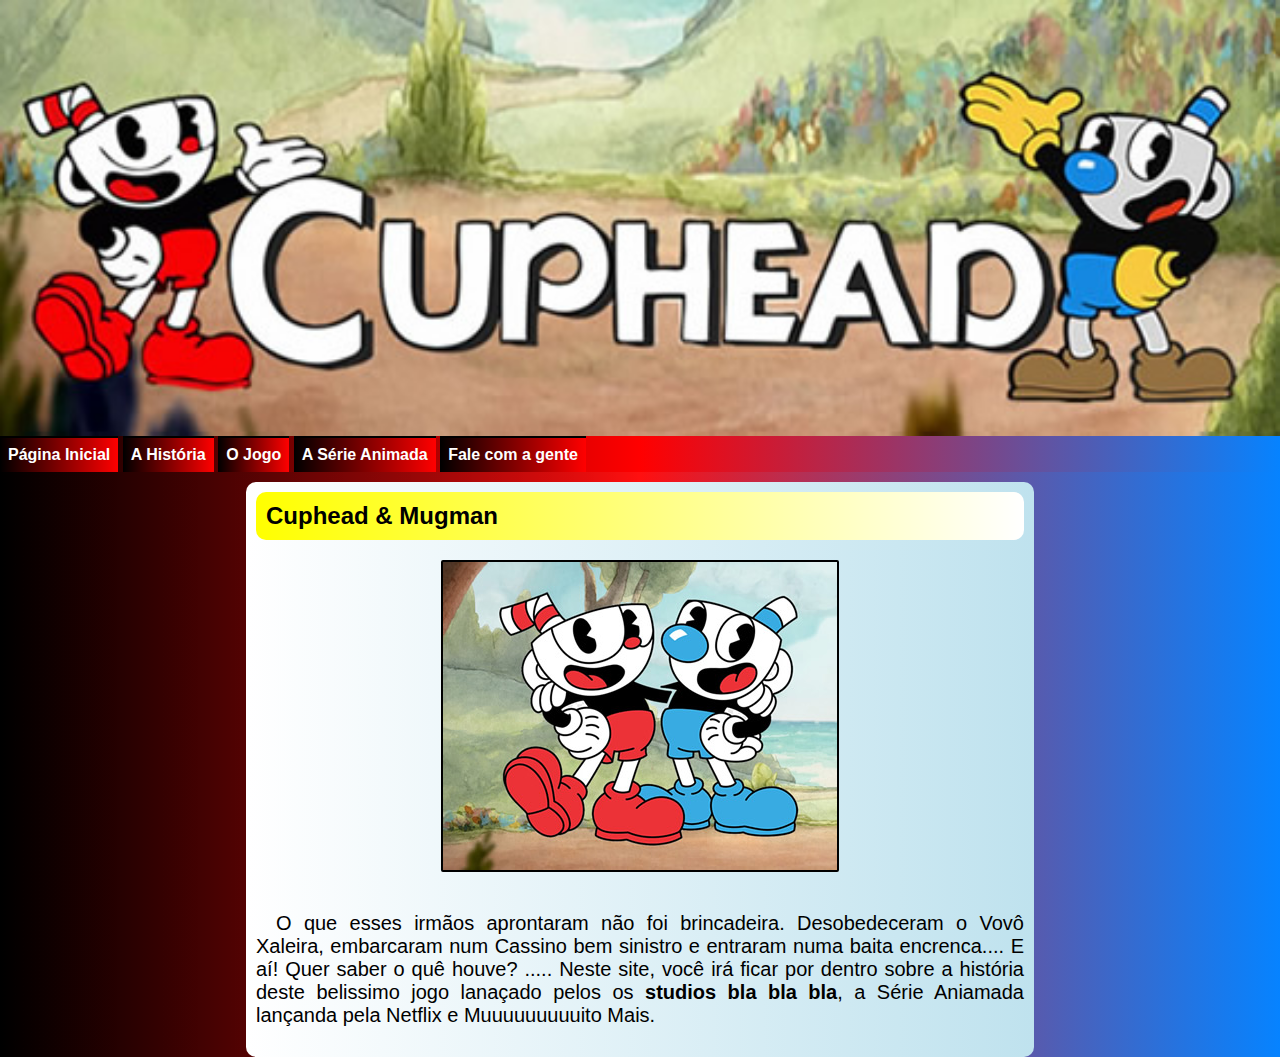
==== index.html @ 3a6b0582 "atualizacao 001" ====
<!DOCTYPE html>
<html lang="pt-br">
<head>
    <meta charset="UTF-8">
    <meta http-equiv="X-UA-Compatible" content="IE=edge">
    <meta name="viewport" content="width=device-width, initial-scale=1.0">
    <link rel="stylesheet" href="style.css">
    <link href="https://fonts.googleapis.com/icon?family=Material+Icons" rel="stylesheet">
    <link rel="stylesheet" href="estilos/media-queries.css">

    <title>Media Queries</title>
</head>
<body onresize="mudouTamanho()">
    <header>
        <img src="imagens/topo-celular003.jpg" alt="Imagem para Celular">
        <span id="burguer" class="material-icons" onclick="clickMenu()">menu</span> <!--LINHA DO DESIGNER DO MENU HAMBURGUER-->
        
        <menu id="itens"> <!--IDO ITENS CRIADO PARA JAVASCRIPT-->
            <ul>
                <li><a href="#">Página Inicial</a></li>
                <li><a href="#">A História</a></li>
                <li><a href="#">O Jogo</a></li>
                <li><a href="#">A Série Animada</a></li>
                <li><a href="#">Fale com a gente</a></li>
            </ul>
        </menu>

    </header> <!--CABEÇALHO DO SITE-->
    
    <main>
        <article>
            <h2>Cuphead & Mugman</h2>

            <img class="img-pequena" src="imagens/img001-p.jpg" alt="Logo Inicial">

            <p>
                O que esses irmãos aprontaram não foi brincadeira. Desobedeceram o Vovô Xaleira, embarcaram num Cassino bem sinistro e entraram numa baita encrenca.... E aí! Quer saber o quê houve? .....
                Neste site, você irá ficar por dentro sobre a história deste belissimo jogo lanaçado pelos os <strong>studios bla bla bla</strong>, a Série Aniamada lançanda pela Netflix e Muuuuuuuuuito Mais.
            </p>
            
            
        </article>
    </main>

    <!--FUNÇÃO JAVASCRIPT PARA CONFIGURAÇÃO DO MENU HAMBURGUER-->
    <script>
        function mudouTamanho() {
            if (window.innerWidth >= 768) {
                itens.style.display = 'block'
            } else {
                itens.style.display = 'none'
            }
        }
    
        function clickMenu() {
            if (itens.style.display == 'block') {
                itens.style.display = 'none'
            } else {
                itens.style.display = 'block'
            }
        }
    </script>

</body>
</html>
---- style.css ----
@charset "UTF-8";

/*CONFIGURAÇÃO BASE DA VERSÃO PARA CELULAR*/

* {
    font-family: Arial, Helvetica, sans-serif; /*DEFINICAO DE TODAS AS FONTES DO SITE*/

    margin: 0px; /*RETIRANDO TODO O ESPAÇAMENTO DO SITE*/ 
    padding: 0px; /*RETIRANDO TODO O ESPAÇAMENTO DO SITE*/
}

body, html {
    width: 100vw;
    background-image: linear-gradient(to right, black, rgba(255, 0, 0, 0.751),#0683FF); /*DEFINICAO DO FUNDO DO CABEÇALHO*/

}


/*------- INICIO DA CONFIGURAÇÃO DO CABEÇALHO -------*/
header {
    display: block;
    margin: auto;
    width: 100vw;
    background-image: linear-gradient(to right, black, red,#0683FF); /*DEFINICAO DO FUNDO DO CABEÇALHO*/
    

}

header img { /*CONFIGURAÇÃO DA IMAGEM DO TOPO*/
    display: block;
    margin: auto;
    width: 100vw; /*PREENCHEU DE CANTO A CANTO O MENU HAMBU*/
    
    
}
/*------- FIM DA CONFIGURAÇÃO DO CABEÇALHO -------*/


/*------- INICIO DA CONFIGURAÇÃO DO MENU HAMBUGUINHO -------*/
span#burguer {
    background-image: linear-gradient(to right, black);
    color: white;
    display: block; /*PREENCHER TODO BACKGROUND DE UM CANTO A OUTRO DA TELA*/
    text-align: center; /*CENTRALIZAR O ICONE*/
    padding: 6px;
    border-bottom: 2px solid black;
    cursor: pointer; /*O CURSO IRÁ VIRAR UMA MÃOZINHA*/
}

span#burguer:hover {
    background-image: linear-gradient(to right, white,red,white); /*MUDAR A COR AO PASSAR O CURSO*/
    color: black; /*MUDAR A COR AO PASSAR O CURSO*/
}


/*------- INICIO DA CONFIGURAÇÃO DO MENU -------*/
menu {
    display: none; /*FICARÁ FIXO*/    
}

menu ul { /*CONFIGURAÇÃO DO MENU*/
    list-style-type: none; /*RETIRAR A BOLINHA DO MENU*/
    
}

menu a { /*CONFIGURAÇÃO DOS LINKS DENTRO DO MENU*/
    display: block;
    padding: 8px; /*ESPAÇAMENTO ENTRE OS MENUS*/
    text-decoration: none; /*RETIRAR O SUBLINHADO DO LINK*/
    text-align: center; /*ALINHAMENTO DO TEXTO DO MENU*/
    background-image: linear-gradient(to right, black, red);
    color: white; /*COR DO TEXTO*/
    font-weight: bold; /*NEGRITO*/
    border-top: 2px solid black /*BORDAS DA DIVISÃO DOS MENUS*/

}

menu a:hover { /*CONFIGURAÇÃO AO PASSAR O MOUSE NO MENU*/
    background-image: linear-gradient(to right, white, blue);
    color: black;
}
/*------- FIM DA CONFIGURAÇÃO DO MENU -------*/


/*------- INICIO DA CONFIGURAÇÃO DO CONTEUDO -------*/
main { /*CONFIGURAÇÃO DO CONTEUDO*/
    display: block;
    margin: auto;
    width: 80vw; /*ESPAÇAMENTO LATERAL DO CONTEUDO*/
    background-image: linear-gradient(to right, white, rgb(191, 226, 238));/*DEFINICAO DA COR DO FUNDO DO CONTEUDO*/
    margin-top: 10px; /*ESPAÇAMENTO DO CONTEUDO ENTRE O MENU*/
    padding: 10px; /*DEIXADO O TEXTODO CONTEUDO SEPARADO DAS BORDAS */
    border-radius: 10px; /*ARREDONDAMENTO DAS BORDAAS*/

}

article h2 {
    padding-bottom: 20px; /*ESPAÇAMENTO ABAIXO DO TIUTLO COM INICIO DO TEXTO*/
    background-image: linear-gradient(to right, yellow, white);
    border-radius: 10px;
    padding: 10px;
}

article img.img-pequena { /*CONFIGURANDO AS IMAGENS DO CONTEUDO*/
    display: block;
    margin: auto; /*CENTRALIZANDO A IMAGEM*/
    max-width: 50vw;
    margin-top: 20px;
    margin-bottom: 40px;
    border: 2px solid black;
    border-radius: 2px;
}

article p {
    text-align: justify; /*O TEXTO IRA FICAR JUSTIFICADO*/
    margin-bottom: 20px; /*ESPAÇAMENTO ABAIXO DE CADA PARAGRAFO*/
    text-indent: 20px; /*ESPAÇAMENTO DO INICIO DE CADA PARAGRAFO*/
    font-size: 20px;
}
---- estilos/media-queries.css ----
@charset "UTF-8";
/*CONFIGURAÇÃO PARA OUTRAS TELAS*/


/* TYICAL DEVICE BREAKPOINTS
-----------------------------
Pequenas telas: até 600px
Celular: de 600px até 768px
Tablet: 768px até 992px
Desktop: 992px até 1200px
Grandes telas: acima de 1200px

*/

/*CONFINGURAÇÃO PARA MENU AO CRESCER A TELA*/
@media screen and (min-width: 768px) {
    span#burguer {
        display: none;
    }

    menu {
        display: block;
        
    }

    menu ul li {
        display: inline-block;
        
        
    }

    main {
        width: 768px;
    }


}
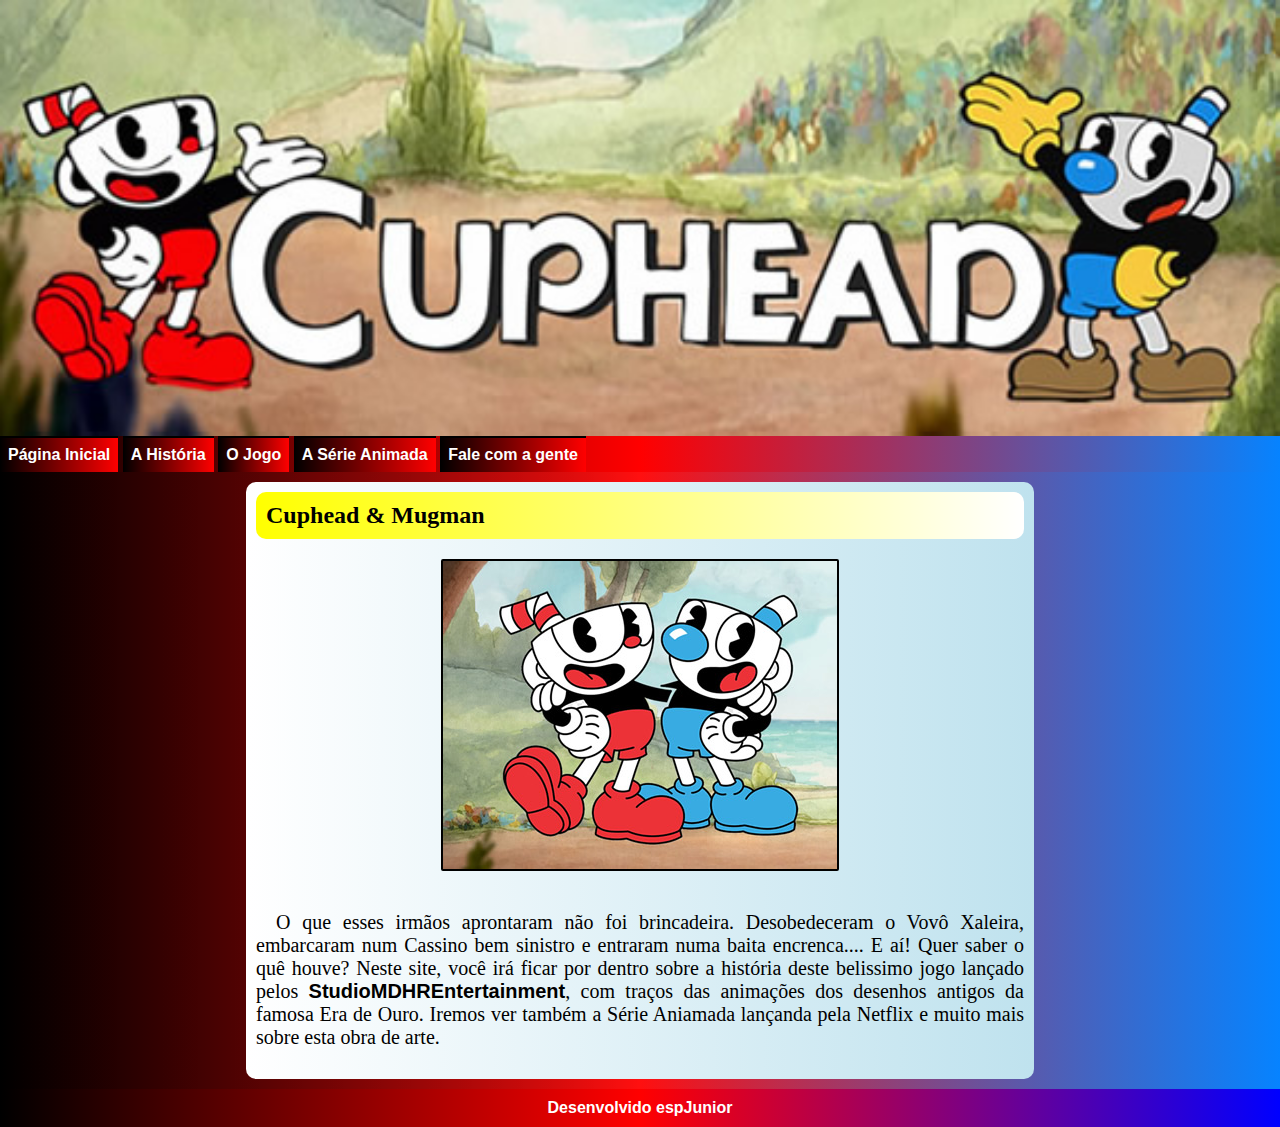
==== commit 4fe8a9a1: "novas atualização" ====
--- a/index.html
+++ b/index.html
@@ -34,15 +34,16 @@
             <img class="img-pequena" src="imagens/img001-p.jpg" alt="Logo Inicial">
 
             <p>
-                O que esses irmãos aprontaram não foi brincadeira. Desobedeceram o Vovô Xaleira, embarcaram num Cassino bem sinistro e entraram numa baita encrenca.... E aí! Quer saber o quê houve? .....
-                Neste site, você irá ficar por dentro sobre a história deste belissimo jogo lanaçado pelos os <strong>studios bla bla bla</strong>, a Série Aniamada lançanda pela Netflix e Muuuuuuuuuito Mais.
+                O que esses irmãos aprontaram não foi brincadeira. Desobedeceram o Vovô Xaleira, embarcaram num Cassino bem sinistro e entraram numa baita encrenca.... E aí! Quer saber o quê houve?
+                Neste site, você irá ficar por dentro sobre a história deste belissimo jogo lançado pelos <strong>StudioMDHREntertainment</strong>, com traços das animações dos desenhos antigos da famosa Era de Ouro. Iremos ver também a Série Aniamada lançanda pela Netflix e muito mais sobre esta obra de arte.
             </p>
+            
             
             
         </article>
     </main>
 
-    <!--FUNÇÃO JAVASCRIPT PARA CONFIGURAÇÃO DO MENU HAMBURGUER-->
+        <!--FUNÇÃO JAVASCRIPT PARA CONFIGURAÇÃO DO MENU HAMBURGUER-->
     <script>
         function mudouTamanho() {
             if (window.innerWidth >= 768) {
@@ -61,5 +62,13 @@
         }
     </script>
 
+<footer>
+    <p>
+        Desenvolvido espJunior
+    </p>
+</footer>
+
+
 </body>
+
 </html>--- a/style.css
+++ b/style.css
@@ -1,10 +1,19 @@
 @charset "UTF-8";
+
+/*DECLARAÇÃO DA FONTE PARA USO*/
+
+/*@font-face {
+    font-family: 'Cuphead';
+    src: url(../meus-testes/fontes/bodo-amat.ttf) format('truetype');
+}
+*/
+/*FIM DA DECLARAÇÃO DA FONTE PARA USO*/
+
 
 /*CONFIGURAÇÃO BASE DA VERSÃO PARA CELULAR*/
 
 * {
     font-family: Arial, Helvetica, sans-serif; /*DEFINICAO DE TODAS AS FONTES DO SITE*/
-
     margin: 0px; /*RETIRANDO TODO O ESPAÇAMENTO DO SITE*/ 
     padding: 0px; /*RETIRANDO TODO O ESPAÇAMENTO DO SITE*/
 }
@@ -61,6 +70,7 @@
 menu ul { /*CONFIGURAÇÃO DO MENU*/
     list-style-type: none; /*RETIRAR A BOLINHA DO MENU*/
     
+    
 }
 
 menu a { /*CONFIGURAÇÃO DOS LINKS DENTRO DO MENU*/
@@ -95,6 +105,7 @@
 }
 
 article h2 {
+    font-family: 'Cuphead'; /*CHAMANDO A FONTE DECLARADA*/
     padding-bottom: 20px; /*ESPAÇAMENTO ABAIXO DO TIUTLO COM INICIO DO TEXTO*/
     background-image: linear-gradient(to right, yellow, white);
     border-radius: 10px;
@@ -115,7 +126,19 @@
     text-align: justify; /*O TEXTO IRA FICAR JUSTIFICADO*/
     margin-bottom: 20px; /*ESPAÇAMENTO ABAIXO DE CADA PARAGRAFO*/
     text-indent: 20px; /*ESPAÇAMENTO DO INICIO DE CADA PARAGRAFO*/
+    font-family: 'Cuphead';
     font-size: 20px;
+}
+
+footer {
+    display: block;
+    margin: auto;
+    margin-top: 10px;
+    text-align: center;
+    background-image: linear-gradient(to right, black, red,blue);
+    color: white;
+    font-weight: bold;
+    padding: 10px;
 }
 
 
--- a/estilos/media-queries.css
+++ b/estilos/media-queries.css
@@ -20,12 +20,13 @@
 
     menu {
         display: block;
-        
+                
     }
 
-    menu ul li {
+    menu ul li { /*CONFIGURAR O MENU APOS MUDANCA DE TELA*/
         display: inline-block;
         
+                
         
     }
 
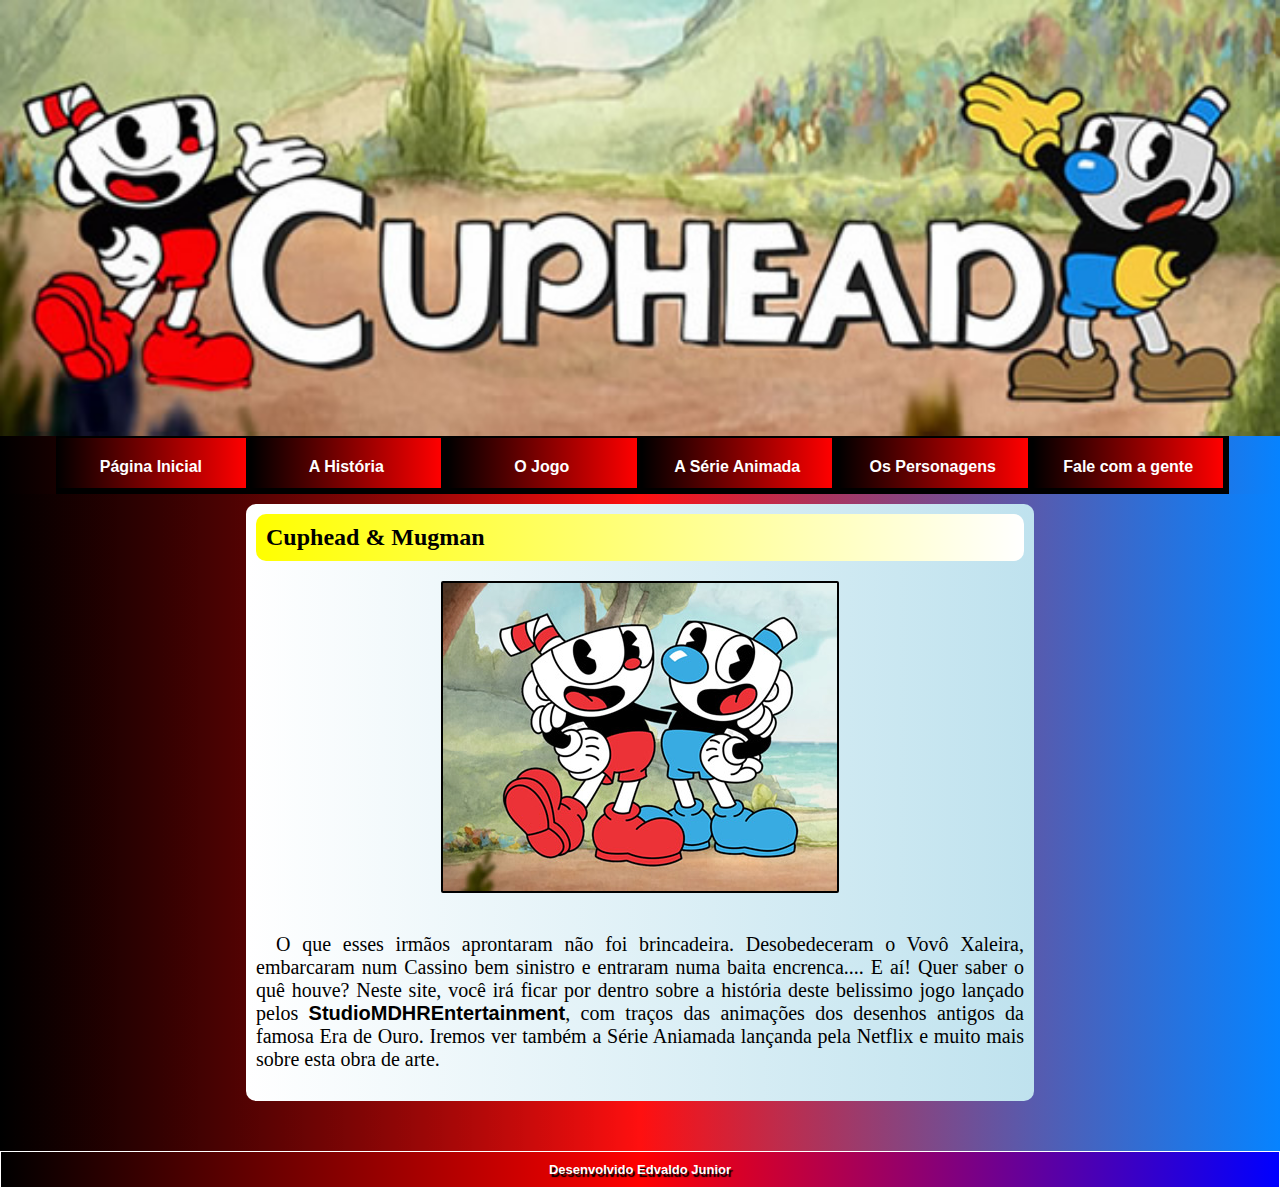
==== commit 86f37394: "atualizacao nova01" ====
--- a/index.html
+++ b/index.html
@@ -21,6 +21,7 @@
                 <li><a href="#">A História</a></li>
                 <li><a href="#">O Jogo</a></li>
                 <li><a href="#">A Série Animada</a></li>
+                <li><a href="#">Os Personagens</a></li>
                 <li><a href="#">Fale com a gente</a></li>
             </ul>
         </menu>
@@ -64,7 +65,7 @@
 
 <footer>
     <p>
-        Desenvolvido espJunior
+        Desenvolvido Edvaldo Junior
     </p>
 </footer>
 
--- a/style.css
+++ b/style.css
@@ -81,7 +81,8 @@
     background-image: linear-gradient(to right, black, red);
     color: white; /*COR DO TEXTO*/
     font-weight: bold; /*NEGRITO*/
-    border-top: 2px solid black /*BORDAS DA DIVISÃO DOS MENUS*/
+    border-top: 2px solid black; /*BORDAS DA DIVISÃO DOS MENUS*/
+    transition-duration: .9s; /*TRANSICAO SUAVE DA MUDANÇA DE SELECAO DOS MENUS*/
 
 }
 
@@ -108,7 +109,7 @@
     font-family: 'Cuphead'; /*CHAMANDO A FONTE DECLARADA*/
     padding-bottom: 20px; /*ESPAÇAMENTO ABAIXO DO TIUTLO COM INICIO DO TEXTO*/
     background-image: linear-gradient(to right, yellow, white);
-    border-radius: 10px;
+    border-radius: 10px; /*ARREDONDADMENTO DO BACKGROUND*/
     padding: 10px;
 }
 
@@ -118,30 +119,34 @@
     max-width: 50vw;
     margin-top: 20px;
     margin-bottom: 40px;
-    border: 2px solid black;
+    border: 2px solid black; /*BORDA DA IMAGEM*/
     border-radius: 2px;
 }
 
-article p {
+article p { /*CONFIGURAÇÃO DO PARAGRAFO*/
     text-align: justify; /*O TEXTO IRA FICAR JUSTIFICADO*/
     margin-bottom: 20px; /*ESPAÇAMENTO ABAIXO DE CADA PARAGRAFO*/
     text-indent: 20px; /*ESPAÇAMENTO DO INICIO DE CADA PARAGRAFO*/
-    font-family: 'Cuphead';
-    font-size: 20px;
+    font-family: 'Cuphead'; /*CHAMANDO A FONTE PERSONALIZADA*/
+    font-size: 20px; /*TAMANHO DA FONTE*/
 }
 
+/*---- INICIO DA CONFIGURAÇÃO DO RODAPE ----*/
 footer {
+    background-image: linear-gradient(to right, black, red,blue);
     display: block;
     margin: auto;
-    margin-top: 10px;
+    margin-top: 50px;
+    border: 1px solid white;
     text-align: center;
-    background-image: linear-gradient(to right, black, red,blue);
     color: white;
+    text-shadow: 2px 3px 1px black;
     font-weight: bold;
+    font-size: 13px;
     padding: 10px;
 }
+/*---- FIM DA CONFIGURAÇÃO DO RODAPE ----*/
 
 
 
 
-
--- a/estilos/media-queries.css
+++ b/estilos/media-queries.css
@@ -20,14 +20,27 @@
 
     menu {
         display: block;
+        text-align: center;
+        
+                        
+    }
+
+    menu ul li { /*CONFIGURAR O MENU APOS MUDANCA DE TELA*/
+        display: inline-block; /*MENU FICARÁ UM AO LADO DO OUTRO*/
+        
+        width: 190px; /*ALARGAMENTO DOS MENUS NAS TELAS GRANDES*/
+        margin-right: -5px; /*RETIRAR O ESPAÇAMENTO DOS MENUS NAS TELAS GRANDES*/
+        border-right: 6px solid black; /*BORDAR DA PARTE DIREITA*/
+        border-bottom: 6px solid black; /*BORDAR DA PARTE DE BAIXO*/
+        
                 
     }
 
-    menu ul li { /*CONFIGURAR O MENU APOS MUDANCA DE TELA*/
-        display: inline-block;
+    menu a {
+        padding: 20px;
+        height: 10px;
         
                 
-        
     }
 
     main {
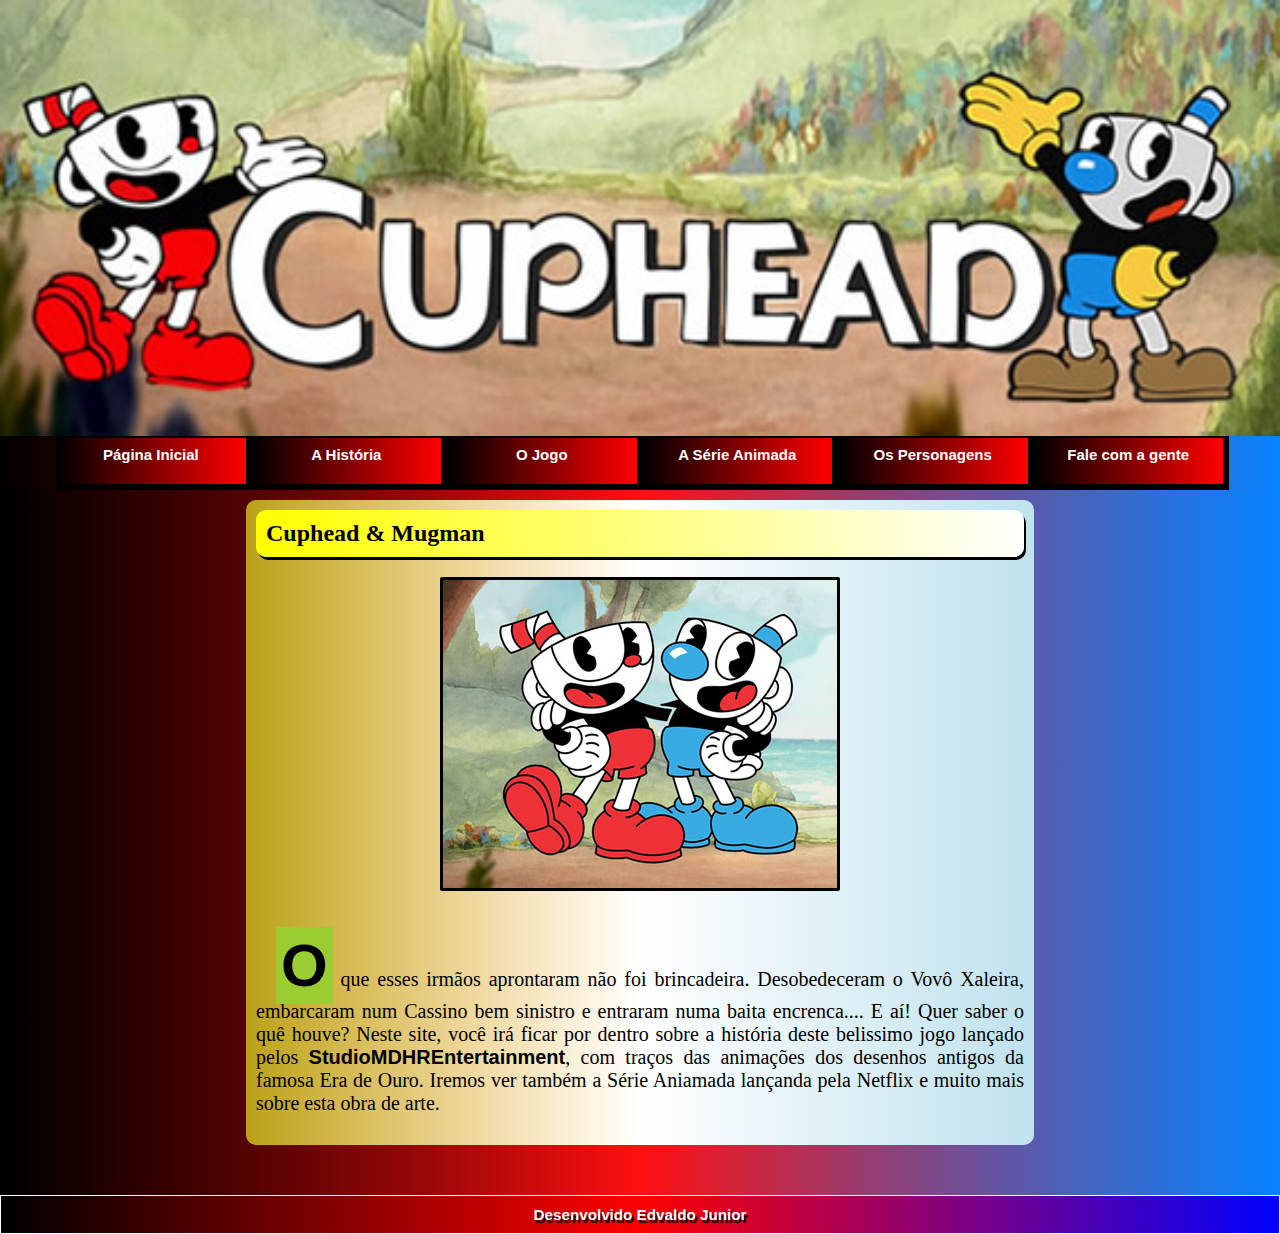
==== commit 6bf53900: "ataulizacao  002" ====
--- a/index.html
+++ b/index.html
@@ -35,7 +35,7 @@
             <img class="img-pequena" src="imagens/img001-p.jpg" alt="Logo Inicial">
 
             <p>
-                O que esses irmãos aprontaram não foi brincadeira. Desobedeceram o Vovô Xaleira, embarcaram num Cassino bem sinistro e entraram numa baita encrenca.... E aí! Quer saber o quê houve?
+                <span id="primeira-letra">O</span> que esses irmãos aprontaram não foi brincadeira. Desobedeceram o Vovô Xaleira, embarcaram num Cassino bem sinistro e entraram numa baita encrenca.... E aí! Quer saber o quê houve?
                 Neste site, você irá ficar por dentro sobre a história deste belissimo jogo lançado pelos <strong>StudioMDHREntertainment</strong>, com traços das animações dos desenhos antigos da famosa Era de Ouro. Iremos ver também a Série Aniamada lançanda pela Netflix e muito mais sobre esta obra de arte.
             </p>
             
@@ -64,9 +64,8 @@
     </script>
 
 <footer>
-    <p>
-        Desenvolvido Edvaldo Junior
-    </p>
+    <h3>Desenvolvido Edvaldo Junior</h3>
+        
 </footer>
 
 
--- a/style.css
+++ b/style.css
@@ -2,11 +2,30 @@
 
 /*DECLARAÇÃO DA FONTE PARA USO*/
 
-/*@font-face {
+@font-face { /*VARIAVEL DA FONTE DO MENU*/
+    font-family: 'Fonte001';
+    src: url(../meus-testes/fontes/reglisse.back.otf) format('Opentype');
+}
+
+@font-face { /*VARIAVEL DA FONTE DO TITULO*/
     font-family: 'Cuphead';
     src: url(../meus-testes/fontes/bodo-amat.ttf) format('truetype');
 }
-*/
+
+
+@font-face { /*VARIAVEL DA FONTE DO CONTEUDO*/
+    font-family: 'Fonte002';
+    src: url(../meus-testes/fontes/provicali.otf) format('Opentype');
+}
+
+
+
+:root {
+    --fonte-menu: Fonte001, Verdana, sans-serif ;
+    --font-titulo: Fonte002, Verdana, sans-serif ;
+    --font-conteudo:;
+}
+
 /*FIM DA DECLARAÇÃO DA FONTE PARA USO*/
 
 
@@ -81,6 +100,8 @@
     background-image: linear-gradient(to right, black, red);
     color: white; /*COR DO TEXTO*/
     font-weight: bold; /*NEGRITO*/
+    font-family: var(--fonte-menu); /*USO DA FONTE DECLARADA COMO VARIAVEL*/
+    font-size: 16px; /*TAMANHO DA FONTE*/
     border-top: 2px solid black; /*BORDAS DA DIVISÃO DOS MENUS*/
     transition-duration: .9s; /*TRANSICAO SUAVE DA MUDANÇA DE SELECAO DOS MENUS*/
 
@@ -98,30 +119,37 @@
     display: block;
     margin: auto;
     width: 80vw; /*ESPAÇAMENTO LATERAL DO CONTEUDO*/
-    background-image: linear-gradient(to right, white, rgb(191, 226, 238));/*DEFINICAO DA COR DO FUNDO DO CONTEUDO*/
+    background-image: linear-gradient(to right, rgba(234, 234, 33, 0.688), white, rgb(191, 226, 238));/*DEFINICAO DA COR DO FUNDO DO CONTEUDO*/
     margin-top: 10px; /*ESPAÇAMENTO DO CONTEUDO ENTRE O MENU*/
     padding: 10px; /*DEIXADO O TEXTODO CONTEUDO SEPARADO DAS BORDAS */
     border-radius: 10px; /*ARREDONDAMENTO DAS BORDAAS*/
 
 }
 
-article h2 {
+/*-------- CONFIGURAÇÃO DO TITULO DO CONTEUDO -------- */
+article h2 { 
     font-family: 'Cuphead'; /*CHAMANDO A FONTE DECLARADA*/
     padding-bottom: 20px; /*ESPAÇAMENTO ABAIXO DO TIUTLO COM INICIO DO TEXTO*/
     background-image: linear-gradient(to right, yellow, white);
     border-radius: 10px; /*ARREDONDADMENTO DO BACKGROUND*/
+    box-shadow: 2px 3px black;
     padding: 10px;
 }
+/*-------- FIM DA CONFIGURAÇÃO DO TITULO DO CONTEUDO -------- */
 
+
+/*-------- CONFIGURAÇÃO DA IMAGEM DO CONTEUDO -------- */
 article img.img-pequena { /*CONFIGURANDO AS IMAGENS DO CONTEUDO*/
     display: block;
     margin: auto; /*CENTRALIZANDO A IMAGEM*/
     max-width: 50vw;
     margin-top: 20px;
     margin-bottom: 40px;
-    border: 2px solid black; /*BORDA DA IMAGEM*/
+    border: 3px solid black; /*BORDA DA IMAGEM*/
     border-radius: 2px;
 }
+/*-------- FIM DA CONFIGURAÇÃO DO TITULO DO CONTEUDO -------- */
+
 
 article p { /*CONFIGURAÇÃO DO PARAGRAFO*/
     text-align: justify; /*O TEXTO IRA FICAR JUSTIFICADO*/
@@ -131,7 +159,15 @@
     font-size: 20px; /*TAMANHO DA FONTE*/
 }
 
-/*---- INICIO DA CONFIGURAÇÃO DO RODAPE ----*/
+span#primeira-letra {
+    font-size: 60px;
+    font-weight: bold;
+    background-color: yellowgreen;
+    padding: 5px;
+    
+}
+
+/*---- CONFIGURAÇÃO DO RODAPE ----*/
 footer {
     background-image: linear-gradient(to right, black, red,blue);
     display: block;
--- a/estilos/media-queries.css
+++ b/estilos/media-queries.css
@@ -21,13 +21,10 @@
     menu {
         display: block;
         text-align: center;
-        
-                        
     }
 
     menu ul li { /*CONFIGURAR O MENU APOS MUDANCA DE TELA*/
         display: inline-block; /*MENU FICARÁ UM AO LADO DO OUTRO*/
-        
         width: 190px; /*ALARGAMENTO DOS MENUS NAS TELAS GRANDES*/
         margin-right: -5px; /*RETIRAR O ESPAÇAMENTO DOS MENUS NAS TELAS GRANDES*/
         border-right: 6px solid black; /*BORDAR DA PARTE DIREITA*/
@@ -37,9 +34,10 @@
     }
 
     menu a {
-        padding: 20px;
-        height: 10px;
-        
+        text-align: center;
+        color: white;
+        font-size: 15px;
+        height: 30px;
                 
     }
 
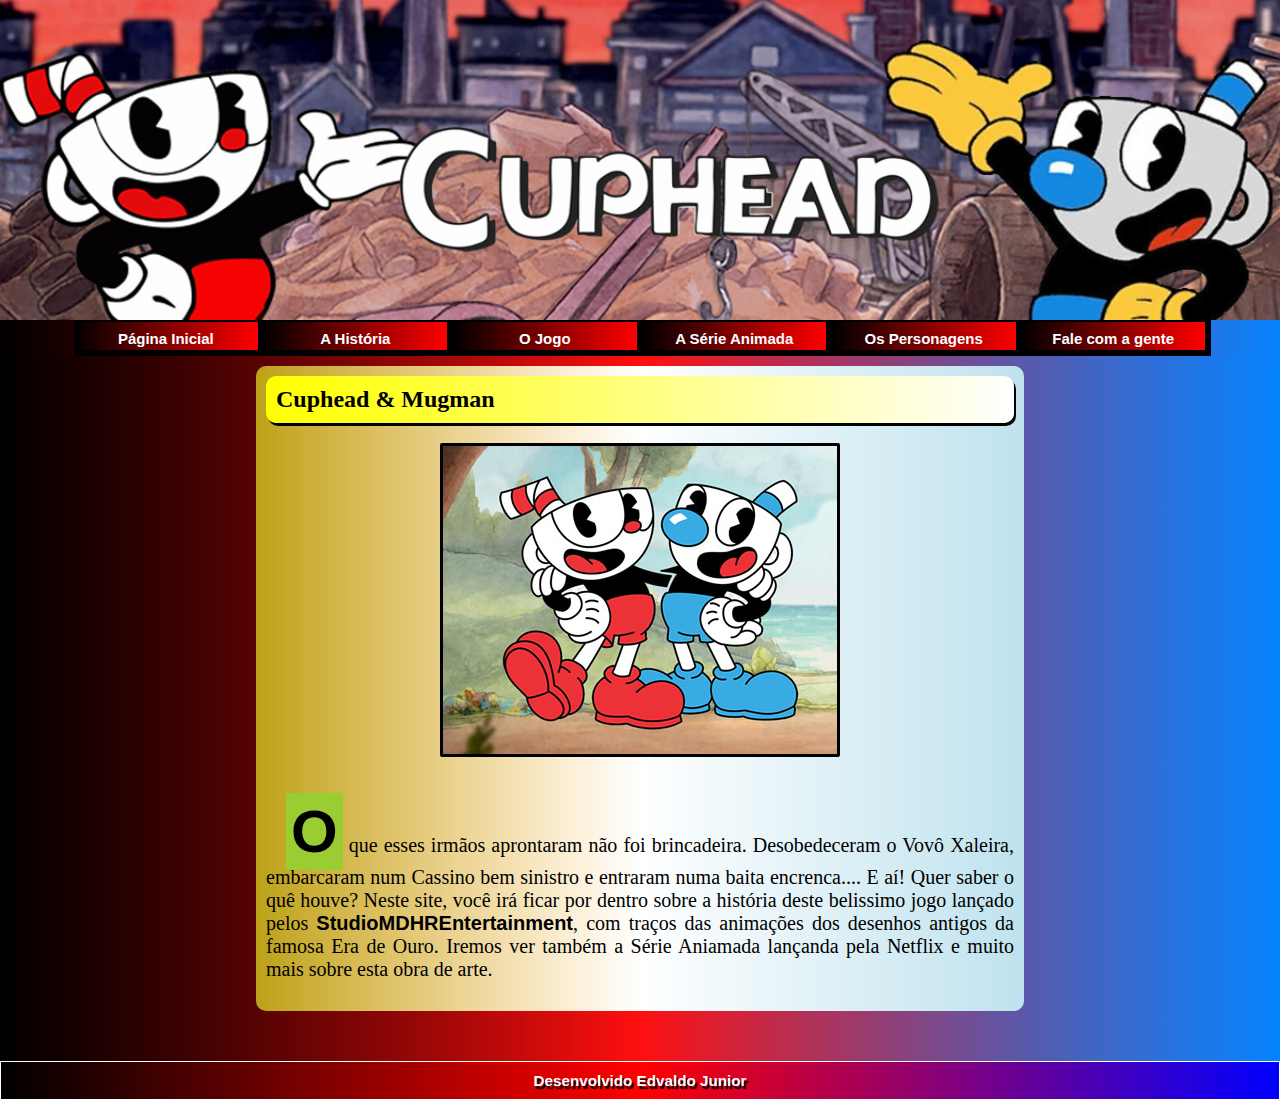
==== commit 97775cb2: "atualizacao do topo01" ====
--- a/index.html
+++ b/index.html
@@ -7,12 +7,15 @@
     <link rel="stylesheet" href="style.css">
     <link href="https://fonts.googleapis.com/icon?family=Material+Icons" rel="stylesheet">
     <link rel="stylesheet" href="estilos/media-queries.css">
+    <link rel="stylesheet" href="estilos/demais-telas.css">
 
     <title>Media Queries</title>
 </head>
 <body onresize="mudouTamanho()">
     <header>
-        <img src="imagens/topo-celular003.jpg" alt="Imagem para Celular">
+        <img id="imgtelas" src="imagens/topo-telas.jpg" alt="Imagem para Telas Grandes">
+        <img id="imgtablet" src="imagens/topo-tablet.jpg" alt="Imagem para Tablet">
+        <img id="imgcelular" src="imagens/topo-celular003.jpg" alt="Imagem para Celular">
         <span id="burguer" class="material-icons" onclick="clickMenu()">menu</span> <!--LINHA DO DESIGNER DO MENU HAMBURGUER-->
         
         <menu id="itens"> <!--IDO ITENS CRIADO PARA JAVASCRIPT-->
--- a/style.css
+++ b/style.css
@@ -35,6 +35,7 @@
     font-family: Arial, Helvetica, sans-serif; /*DEFINICAO DE TODAS AS FONTES DO SITE*/
     margin: 0px; /*RETIRANDO TODO O ESPAÇAMENTO DO SITE*/ 
     padding: 0px; /*RETIRANDO TODO O ESPAÇAMENTO DO SITE*/
+    box-sizing: border-box;
 }
 
 body, html {
@@ -43,12 +44,16 @@
 
 }
 
+html {
+    height: 100vh;
+}
+
 
 /*------- INICIO DA CONFIGURAÇÃO DO CABEÇALHO -------*/
 header {
     display: block;
-    margin: auto;
-    width: 100vw;
+    margin: auto; /*CENTRALIZAR*/
+    width: 100vw; /*LARGURA PREENCHIDA ATÉ O CANTO*/
     background-image: linear-gradient(to right, black, red,#0683FF); /*DEFINICAO DO FUNDO DO CABEÇALHO*/
     
 
@@ -61,6 +66,23 @@
     
     
 }
+
+/*CONFIGURAÇÃO PARA INCLUSAO DOS TOPOS DO SITE PARA NOVAS TELAS*/
+/*REALIZADO NO ARQUIVO CSS PRINCIPAL*/
+
+header img#imgcelular {
+    display: block;
+}
+
+header img#imgtablet { 
+    display: none;
+}
+
+header img#imgtelas {
+    display: none;
+}
+
+
 /*------- FIM DA CONFIGURAÇÃO DO CABEÇALHO -------*/
 
 
--- a/estilos/media-queries.css
+++ b/estilos/media-queries.css
@@ -2,7 +2,7 @@
 /*CONFIGURAÇÃO PARA OUTRAS TELAS*/
 
 
-/* TYICAL DEVICE BREAKPOINTS
+/* TYPICAL DEVICE BREAKPOINTS
 -----------------------------
 Pequenas telas: até 600px
 Celular: de 600px até 768px
@@ -45,7 +45,5 @@
         width: 768px;
     }
 
-
 }
 
-
--- a/estilos/demais-telas.css
+++ b/estilos/demais-telas.css
@@ -0,0 +1,55 @@
+@charset "UTF-8";
+
+/*ARQUIVOS CRIADO PARA CONFIGURAÇÃO DAS OUTRAS TELAS, TABLET, DESKTOP E TELAS GRANDES. 
+FOI CRIADO UM TERCEIRO ARQUIVO CSS, O QUAL ESTÁ SENDO CHAMADO NO HTML.
+*/
+
+
+@media print { /*IMPRESSORA*/
+    
+}
+
+@media screen and (min-width: 768px) and (max-width: 992px) { /*TABLET*/
+    header img#imgcelular {
+        display: none;
+    }
+    
+    header img#imgtablet { /*IMAGEM DO TOPO DO SITE SERA MOSTRADA PARA TABLET*/
+        display: block;
+    }
+    
+    header img#imgtelas {
+        display: none;
+    }
+    
+}
+
+@media screen and (min-width: 992px) and (max-width: 1200px) { /*DESKTOP*/
+    header img#imgcelular {
+        display: none;
+    }
+    
+    header img#imgtablet { 
+        display: none;
+    }
+    
+    header img#imgtelas { /*IMAGEM DO TOPO DO SITE IRÁ MUDAR PARA DESKTOP*/
+        display: block;
+    }
+    
+}
+
+@media screen and (min-width: 1200px) { /*GRANDES TELAS*/
+    header img#imgcelular {
+        display: none;
+    }
+    
+    header img#imgtablet { 
+        display: none;
+    }
+    
+    header img#imgtelas { /*IMAGEM DO TOPO DO SITE IRÁ MUDAR PARA DESKTOP*/
+        display: block;
+    }
+    
+}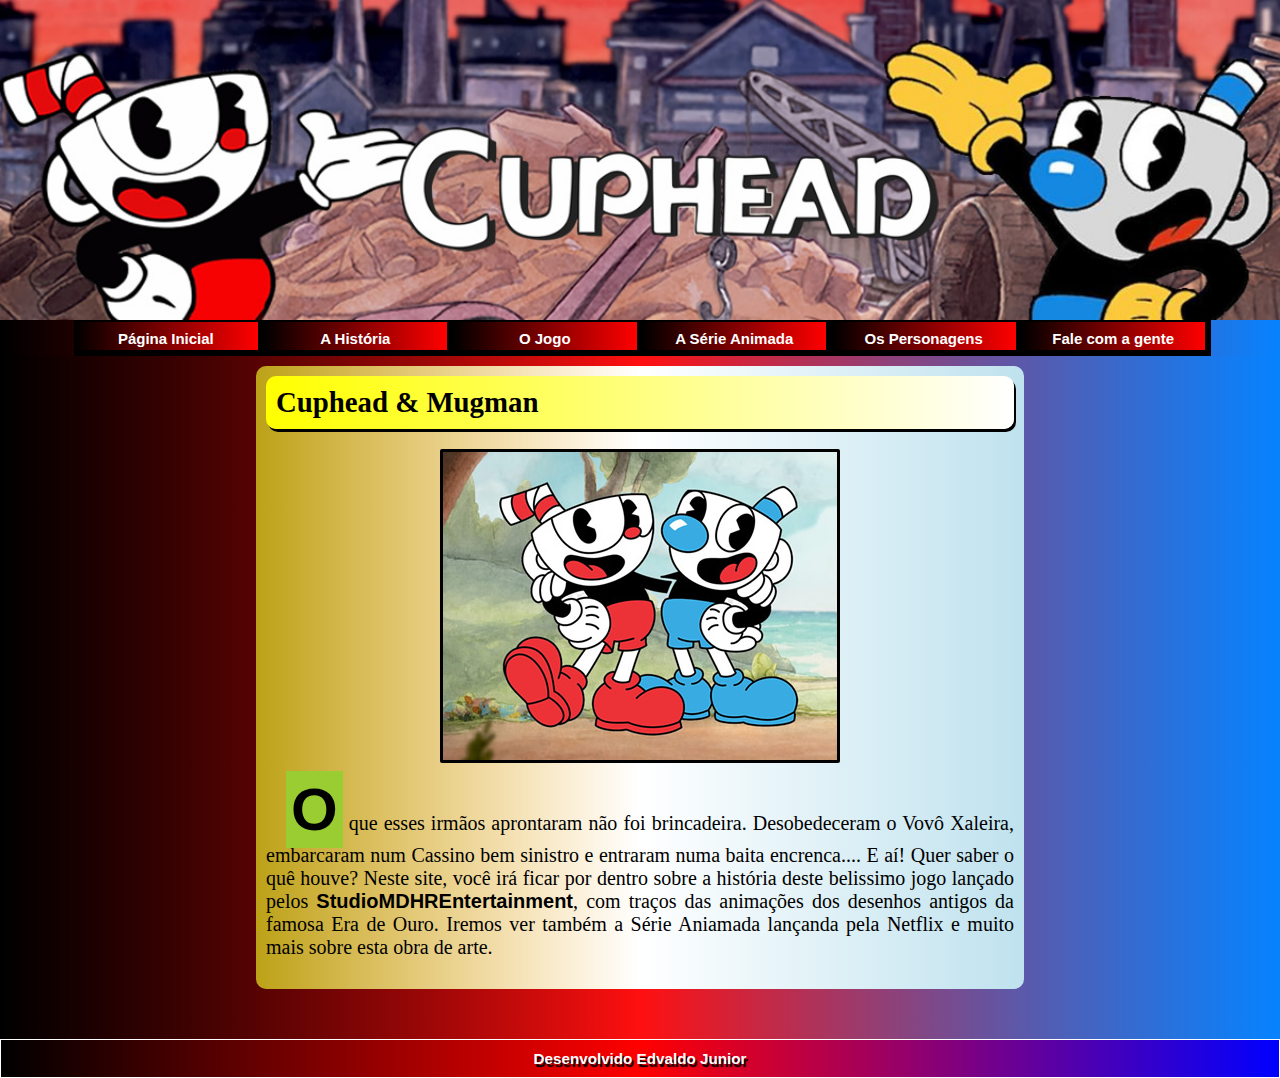
==== commit b238d5bd: "atualizacoes rotina" ====
--- a/index.html
+++ b/index.html
@@ -11,7 +11,7 @@
 
     <title>Media Queries</title>
 </head>
-<body onresize="mudouTamanho()">
+<body onresize="mudouTamanho()">  <!--COMANDO JAVA SCRIPT-->
     <header>
         <img id="imgtelas" src="imagens/topo-telas.jpg" alt="Imagem para Telas Grandes">
         <img id="imgtablet" src="imagens/topo-tablet.jpg" alt="Imagem para Tablet">
@@ -20,8 +20,8 @@
         
         <menu id="itens"> <!--IDO ITENS CRIADO PARA JAVASCRIPT-->
             <ul>
-                <li><a href="#">Página Inicial</a></li>
-                <li><a href="#">A História</a></li>
+                <li><a href="index.html">Página Inicial</a></li>
+                <li><a href="paghistoria.html">A História</a></li>
                 <li><a href="#">O Jogo</a></li>
                 <li><a href="#">A Série Animada</a></li>
                 <li><a href="#">Os Personagens</a></li>
--- a/style.css
+++ b/style.css
@@ -1,26 +1,27 @@
 @charset "UTF-8";
+/*CONFIGURAÇÃO BASE DA VERSÃO PARA CELULAR*/
 
 /*DECLARAÇÃO DA FONTE PARA USO*/
 
 @font-face { /*VARIAVEL DA FONTE DO MENU*/
-    font-family: 'Fonte001';
-    src: url(../meus-testes/fontes/reglisse.back.otf) format('Opentype');
+    font-family: 'Menu';
+    src: url() format('Opentype');
 }
 
 @font-face { /*VARIAVEL DA FONTE DO TITULO*/
-    font-family: 'Cuphead';
-    src: url(../meus-testes/fontes/bodo-amat.ttf) format('truetype');
+    font-family: 'Titulo';
+    src: url(../meus-testes/fontes/soft.marshmallow.otf) format('Opentype');
 }
 
 
 @font-face { /*VARIAVEL DA FONTE DO CONTEUDO*/
-    font-family: 'Fonte002';
-    src: url(../meus-testes/fontes/provicali.otf) format('Opentype');
-}
-
-
-
-:root {
+    font-family: 'Conteudo';
+    src: url(../meus-testes/fontes/tommy.soft.regular.otf) format('Opentype');
+}
+
+
+
+:root { /*DECLARAÇÃO DE VARIAVEIS PARA OS FONTES*/
     --fonte-menu: Fonte001, Verdana, sans-serif ;
     --font-titulo: Fonte002, Verdana, sans-serif ;
     --font-conteudo:;
@@ -122,7 +123,6 @@
     background-image: linear-gradient(to right, black, red);
     color: white; /*COR DO TEXTO*/
     font-weight: bold; /*NEGRITO*/
-    font-family: var(--fonte-menu); /*USO DA FONTE DECLARADA COMO VARIAVEL*/
     font-size: 16px; /*TAMANHO DA FONTE*/
     border-top: 2px solid black; /*BORDAS DA DIVISÃO DOS MENUS*/
     transition-duration: .9s; /*TRANSICAO SUAVE DA MUDANÇA DE SELECAO DOS MENUS*/
@@ -153,6 +153,8 @@
     font-family: 'Cuphead'; /*CHAMANDO A FONTE DECLARADA*/
     padding-bottom: 20px; /*ESPAÇAMENTO ABAIXO DO TIUTLO COM INICIO DO TEXTO*/
     background-image: linear-gradient(to right, yellow, white);
+    font-family: 'Titulo';
+    font-size: 1.8em;
     border-radius: 10px; /*ARREDONDADMENTO DO BACKGROUND*/
     box-shadow: 2px 3px black;
     padding: 10px;
@@ -166,7 +168,7 @@
     margin: auto; /*CENTRALIZANDO A IMAGEM*/
     max-width: 50vw;
     margin-top: 20px;
-    margin-bottom: 40px;
+    margin-bottom: 12px; /*ESPASSAMENTO DA IMAGEM ENTRE O INCIO DO TEXTO*/
     border: 3px solid black; /*BORDA DA IMAGEM*/
     border-radius: 2px;
 }
@@ -177,7 +179,7 @@
     text-align: justify; /*O TEXTO IRA FICAR JUSTIFICADO*/
     margin-bottom: 20px; /*ESPAÇAMENTO ABAIXO DE CADA PARAGRAFO*/
     text-indent: 20px; /*ESPAÇAMENTO DO INICIO DE CADA PARAGRAFO*/
-    font-family: 'Cuphead'; /*CHAMANDO A FONTE PERSONALIZADA*/
+    font-family: 'Conteudo'; /*CHAMANDO A FONTE PERSONALIZADA*/
     font-size: 20px; /*TAMANHO DA FONTE*/
 }
 
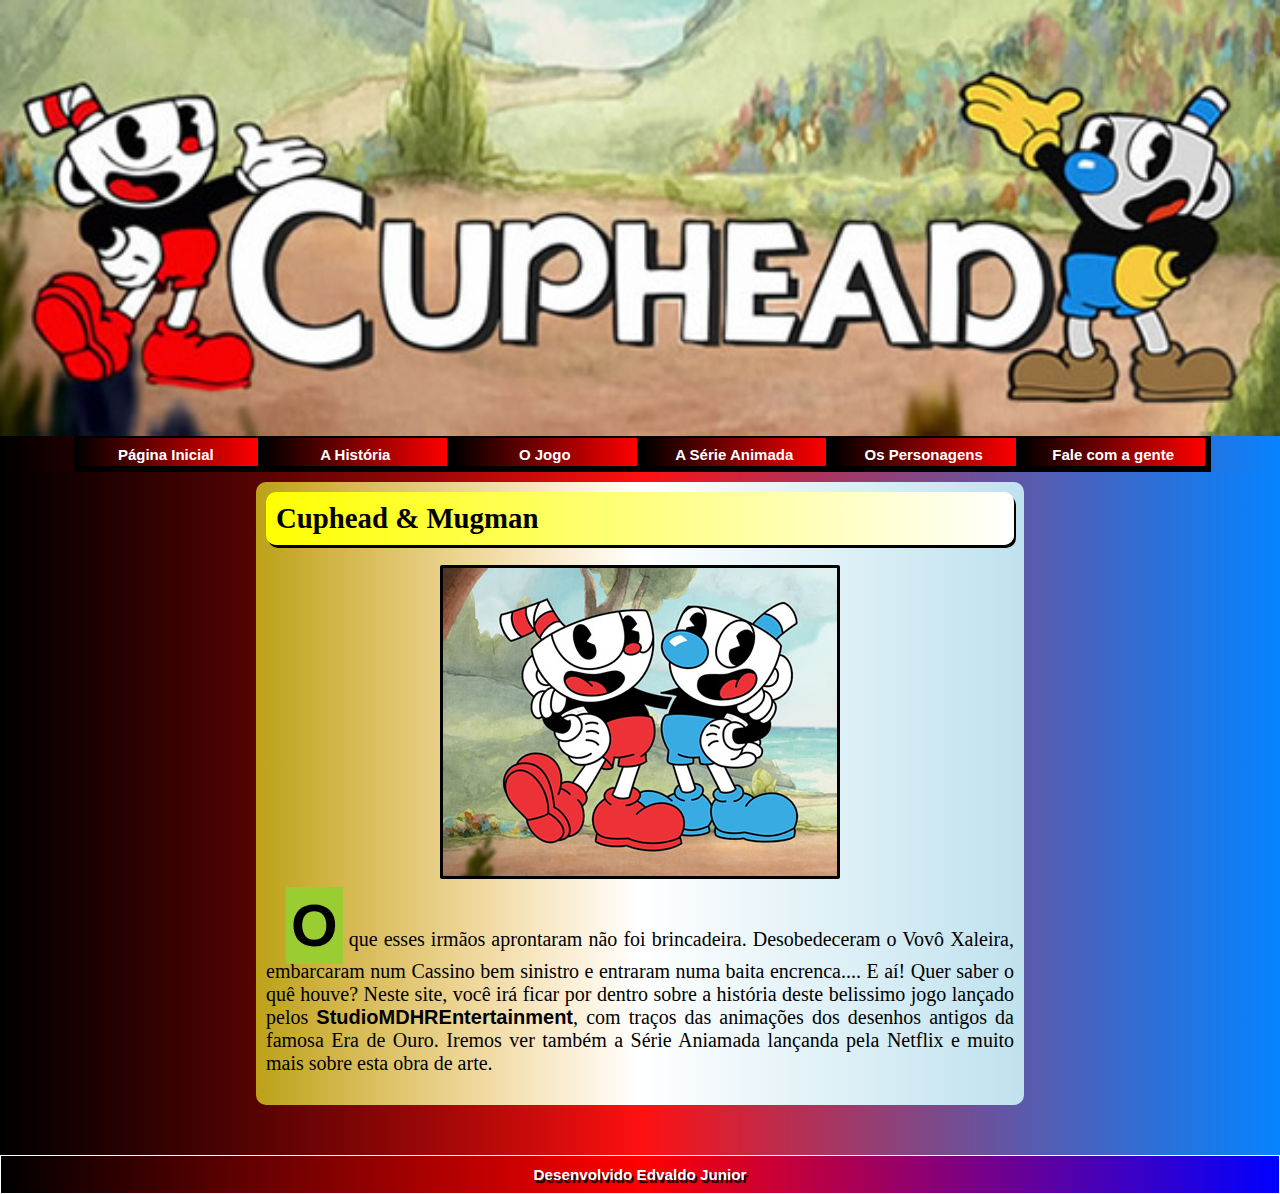
==== commit 5cd45325: "Atualização" ====
--- a/index.html
+++ b/index.html
@@ -22,9 +22,9 @@
             <ul>
                 <li><a href="index.html">Página Inicial</a></li>
                 <li><a href="paghistoria.html">A História</a></li>
-                <li><a href="#">O Jogo</a></li>
+                <li><a href="ojogo.html">O Jogo</a></li>
                 <li><a href="#">A Série Animada</a></li>
-                <li><a href="#">Os Personagens</a></li>
+                <li><a href="personagens.html">Os Personagens</a></li>
                 <li><a href="#">Fale com a gente</a></li>
             </ul>
         </menu>
--- a/style.css
+++ b/style.css
@@ -166,7 +166,7 @@
 article img.img-pequena { /*CONFIGURANDO AS IMAGENS DO CONTEUDO*/
     display: block;
     margin: auto; /*CENTRALIZANDO A IMAGEM*/
-    max-width: 50vw;
+    max-width: 75vw;
     margin-top: 20px;
     margin-bottom: 12px; /*ESPASSAMENTO DA IMAGEM ENTRE O INCIO DO TEXTO*/
     border: 3px solid black; /*BORDA DA IMAGEM*/
@@ -181,6 +181,17 @@
     text-indent: 20px; /*ESPAÇAMENTO DO INICIO DE CADA PARAGRAFO*/
     font-family: 'Conteudo'; /*CHAMANDO A FONTE PERSONALIZADA*/
     font-size: 20px; /*TAMANHO DA FONTE*/
+}
+
+h3#subtitulo { /*CONFIGURAÇÃO DO SUBTITULO H3*/
+    text-align: left;
+    margin-top: 40px;
+    font-weight: bold;
+    font-size: 20px;
+    background-image: linear-gradient(to right, white, rgb(220, 220, 122));
+    padding: 5px;
+    border-radius: 10px;
+    box-shadow: 2px 3px black; /*SOMBREAMENTO DO BOX DO TITULO*/
 }
 
 span#primeira-letra {
--- a/estilos/media-queries.css
+++ b/estilos/media-queries.css
@@ -45,5 +45,16 @@
         width: 768px;
     }
 
+    /*CONFIGURAÇÃO DA IMAGEM DO CONTEUDO QUE IRA APARECER NO CELULAR*/
+    article img.img-pequena { /*CONFIGURANDO AS IMAGENS DO CONTEUDO*/
+        display: block;
+        margin: auto; /*CENTRALIZANDO A IMAGEM*/
+        max-width: 50vw;
+        margin-top: 20px;
+        margin-bottom: 12px; /*ESPASSAMENTO DA IMAGEM ENTRE O INCIO DO TEXTO*/
+        border: 3px solid black; /*BORDA DA IMAGEM*/
+        border-radius: 2px;
+    
+
 }
 
--- a/estilos/demais-telas.css
+++ b/estilos/demais-telas.css
@@ -21,6 +21,15 @@
     header img#imgtelas {
         display: none;
     }
+
+    article img.img-pequena { /*CONFIGURANDO AS IMAGENS DO CONTEUDO*/
+        display: block;
+        margin: auto; /*CENTRALIZANDO A IMAGEM*/
+        max-width: 75vw;
+        margin-top: 20px;
+        margin-bottom: 12px; /*ESPASSAMENTO DA IMAGEM ENTRE O INCIO DO TEXTO*/
+        border: 3px solid black; /*BORDA DA IMAGEM*/
+        border-radius: 2px;
     
 }
 
